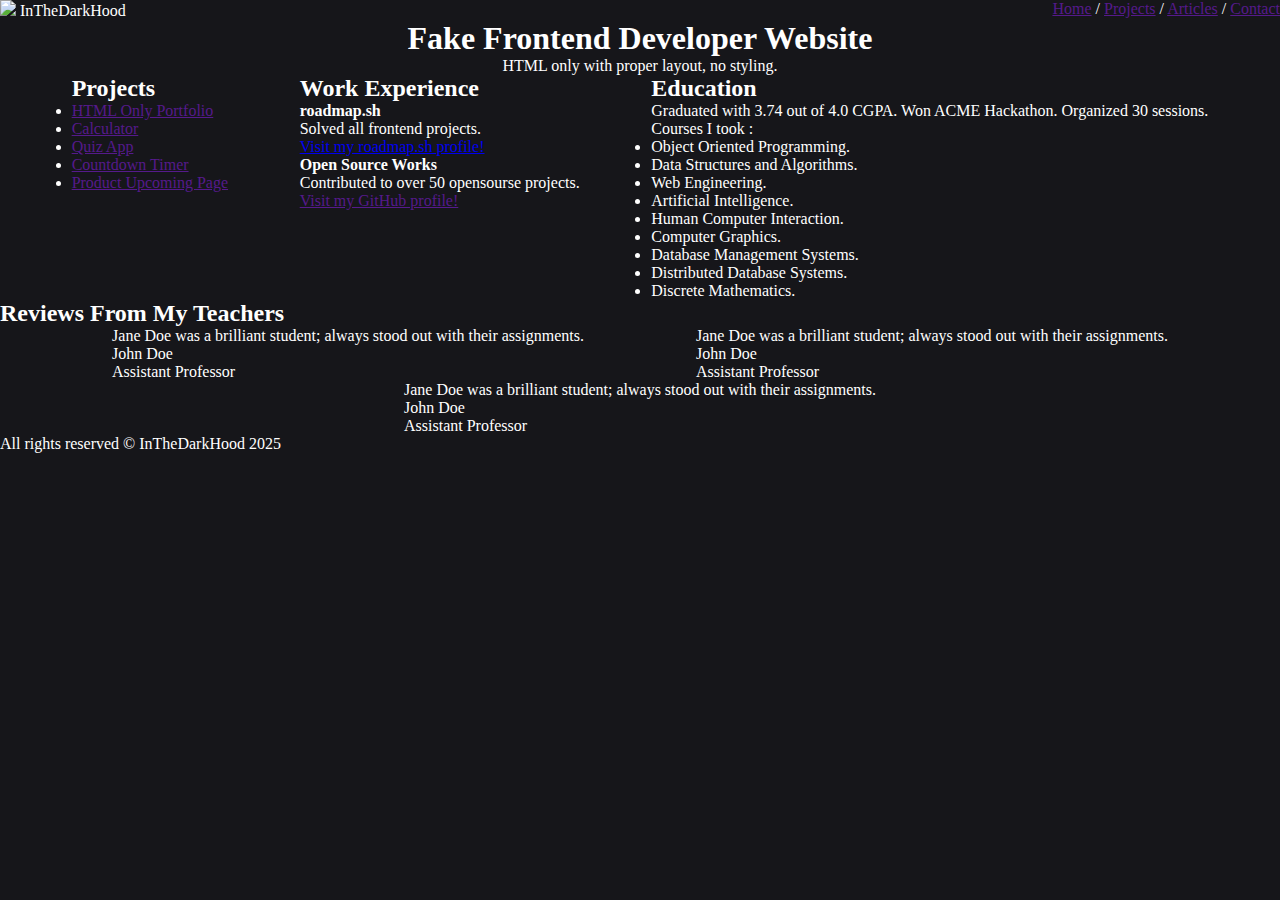
==== personal-portfolio/index.html @ 589ea11f "basic review styling" ====
<!DOCTYPE html>
<html lang="en">
<head>

    <meta charset="UTF-8">

    <meta name="viewport" content="width=device-width, initial-scale=1.0">

    <title>Personal Portfolio | Roadmap Frontend Project</title>

    <meta property="description" content="A personal portfolio website built as a project for the Roadmap.sh Frontend Projects. Features SEO and OG tags along with semantic HTML and responsive CSS styling.">
    
    <meta name="keywords" content="Software Engineer, Frontend Developer, HTML, CSS, JavaScript, Semantic HTML, Web Development, Web Developer, Responsive Website">
    
    <meta name="author" content="InTheDarkHood">

    <meta property="og:title" content="Personal Portfolio | Roadmap Frontend Project">

    <meta property="og:description" content="An extremely basic HTML and CSS website built as a project for the Roadmap.sh Frontend Projects.">

    <meta property="og:image" content="./featured.png">

    <meta property="og:type" content="website">

    <meta property="og:url" content="https://github.com/InTheDarkHood/roadmap.sh-frontend-solutions?tab=readme-ov-file">

    <!-- Favicon -->

    <link rel="icon" type="image/x-icon" href="https://img.icons8.com/wired/64/domain.png" alt="Internet Logo">

    <!-- CSS -->

    <link rel="stylesheet" href="style.css">

</head>

<body>

    <header>

        <nav>

            <p><img src="https://img.icons8.com/color/48/circled-user-female-skin-type-7--v1.png" width="30px"> InTheDarkHood</p>

            <p><a href="">Home</a> / <a href="">Projects</a> / <a href="">Articles</a> / <a href="">Contact</a></p>

        </nav>

        <h1>Fake Frontend Developer Website</h1>
        <p>HTML only with proper layout, no styling.</p>

    </header>

    <main>
        
        <section id="main_content">

            <div id="projects">

                <h2>Projects</h2>

                    <ul>

                        <li><a href="">HTML Only Portfolio</a></li>
                        <li><a href="">Calculator</a></li>
                        <li><a href="">Quiz App</a></li>
                        <li><a href="">Countdown Timer</a></li>
                        <li><a href="">Product Upcoming Page</a></li>

                    </ul>

            </div>

            <div id="work_experience">

                <h2>Work Experience</h2>

                    <h4>roadmap.sh</h4>
                    <p>Solved all frontend projects.</p>
                    <p><a href="https://roadmap.sh/u/inthedarkhood" target="_blank" rel="noopener noreferrer">Visit my roadmap.sh profile!</a></p>

                    <h4>Open Source Works</h4>
                    <p>Contributed to over 50 opensourse projects.</p>
                    <p><a href="" target="_blank" rel="noopener noreferrer">Visit my GitHub profile!</a></p>

            </div>

            <div id="education">

                <h2>Education</h2>

                <p>Graduated with 3.74 out of 4.0 CGPA. Won ACME Hackathon. Organized 30 sessions.</p>

                <p>Courses I took :</p>

                <ul>

                    <li>Object Oriented Programming.</li>
                    <li>Data Structures and Algorithms.</li>
                    <li>Web Engineering.</li>
                    <li>Artificial Intelligence.</li>
                    <li>Human Computer Interaction.</li>
                    <li>Computer Graphics.</li>
                    <li>Database Management Systems.</li>
                    <li>Distributed Database Systems.</li>
                    <li>Discrete Mathematics.</li>

                </ul>
                
            </div>

        </section>

        <section id="reviews">

            <h2>Reviews From My Teachers</h2>

            <div id="review_container">

                <div class="review_block">

                    <p>Jane Doe was a brilliant student; always stood out with their assignments.</p>

                    <p>John Doe</p>
                    <p>Assistant Professor</p>

                </div>
                
                <div class="review_block">

                    <p>Jane Doe was a brilliant student; always stood out with their assignments.</p>

                    <p>John Doe</p>
                    <p>Assistant Professor</p>

                </div>

                <div class="review_block">

                    <p>Jane Doe was a brilliant student; always stood out with their assignments.</p>

                    <p>John Doe</p>
                    <p>Assistant Professor</p>

                </div>

            </div>

        </section>

    </main>

    <footer>

        <p>All rights reserved &copy; InTheDarkHood 2025</p>

    </footer>

</body>
</html>
---- personal-portfolio/style.css ----
*, *::before, *::after {

    margin: 0;
    padding: 0;
    box-sizing: border-box;

}

body {

    color: white;
    background-color: rgb(22, 22, 26);

}

header {

    display: flex;
    flex-direction: column;
    justify-content: center;
    text-align: center;

}

nav {

    display: flex;
    justify-content: space-between;
    flex-wrap: wrap;

}

#main_content {

    display: flex;
    justify-content: space-evenly;
    flex-wrap: wrap;
    flex-direction: row;    

}

#review_container {

    display: flex;
    justify-content: space-evenly;
    flex-grow: 1;
    flex-wrap: wrap;
    flex-direction: row;  

}
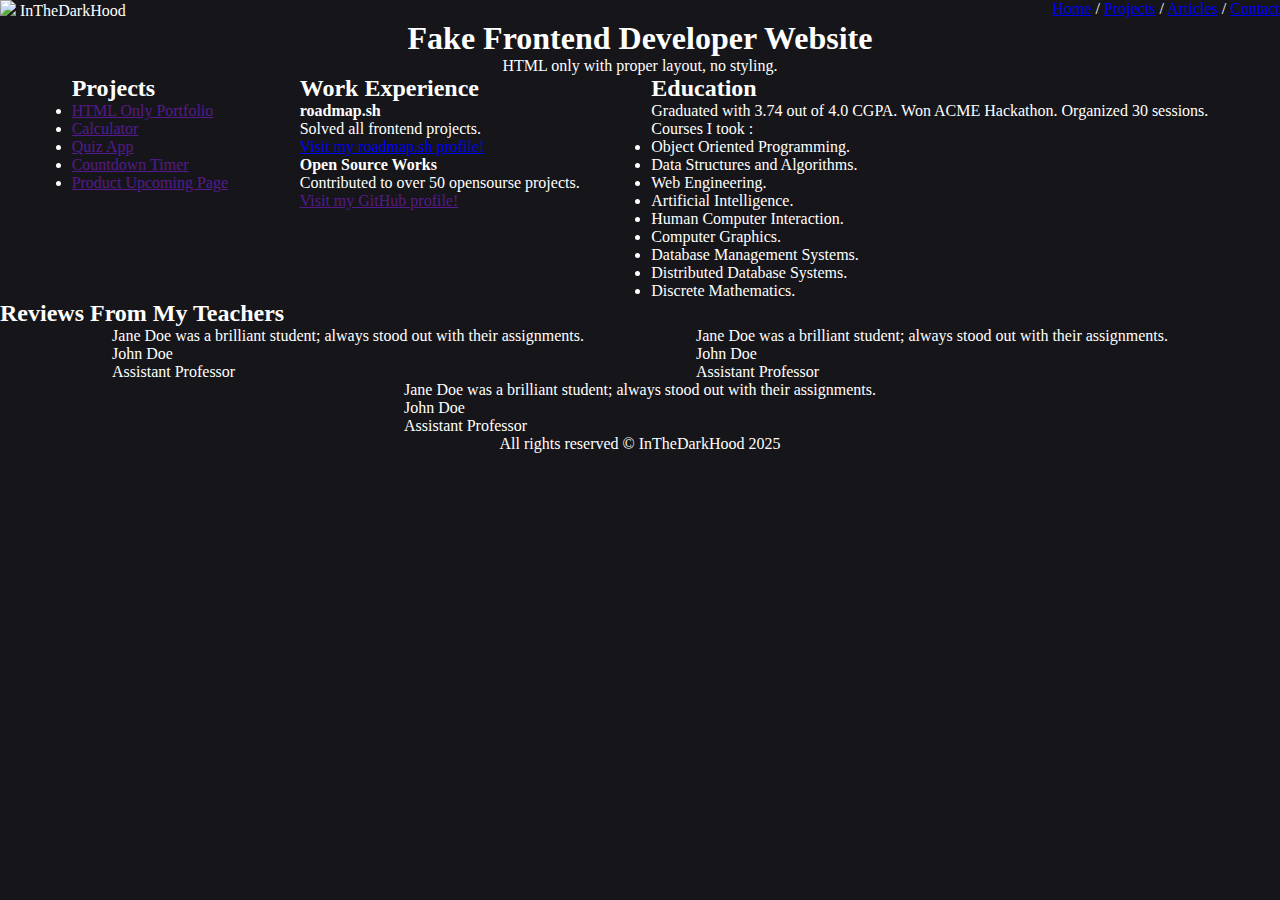
==== commit 0afb1252: "updated header format" ====
--- a/personal-portfolio/index.html
+++ b/personal-portfolio/index.html
@@ -42,7 +42,7 @@
 
             <p><img src="https://img.icons8.com/color/48/circled-user-female-skin-type-7--v1.png" width="30px"> InTheDarkHood</p>
 
-            <p><a href="">Home</a> / <a href="">Projects</a> / <a href="">Articles</a> / <a href="">Contact</a></p>
+            <p><a href="./index.html">Home</a> / <a href="./projects.html">Projects</a> / <a href="./articles.html">Articles</a> / <a href="./contact.html">Contact</a></p>
 
         </nav>
 
--- a/personal-portfolio/style.css
+++ b/personal-portfolio/style.css
@@ -47,4 +47,10 @@
     flex-wrap: wrap;
     flex-direction: row;  
 
+}
+
+footer {
+
+    text-align: center;
+
 }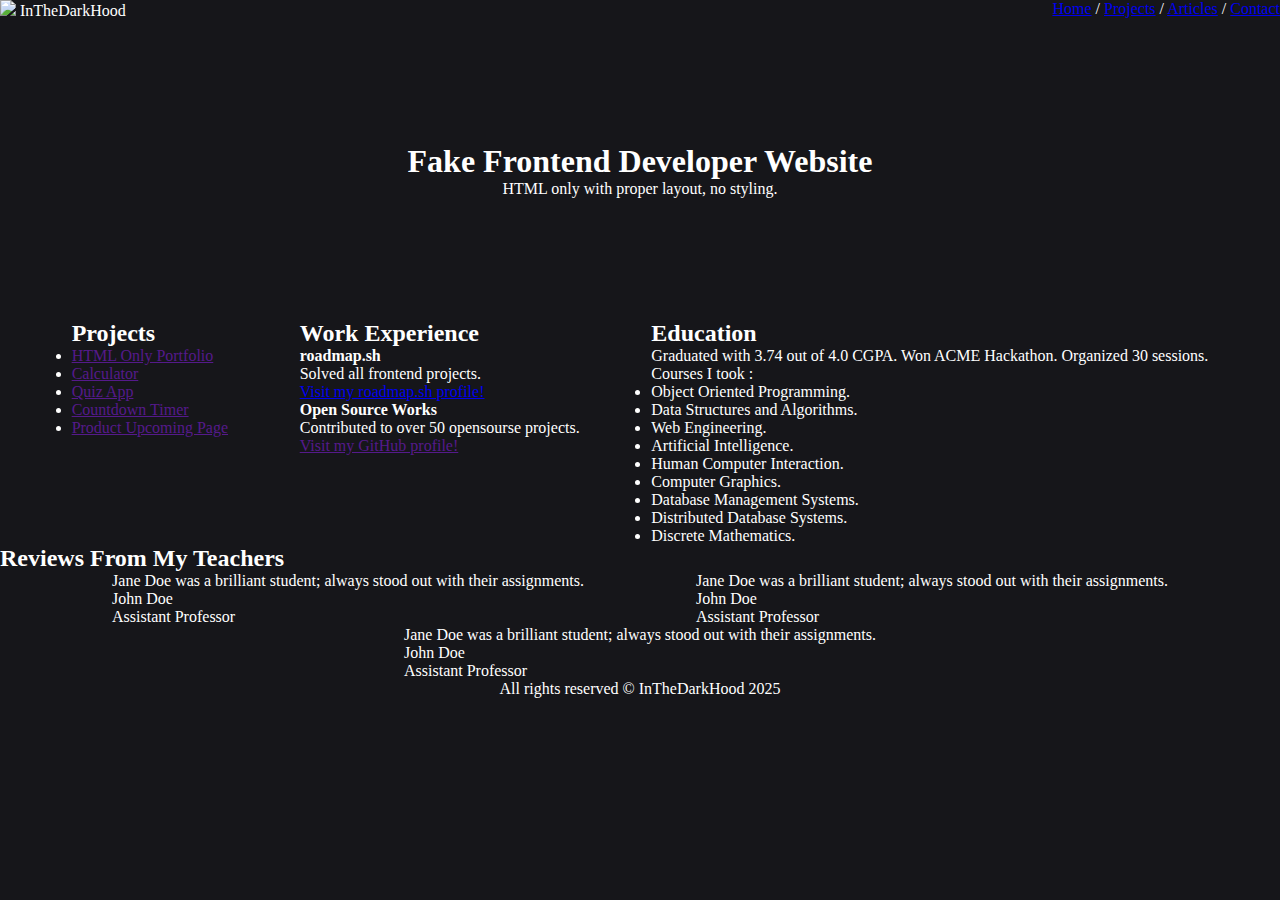
==== commit 018e3ab1: "navigation and header reformat" ====
--- a/personal-portfolio/index.html
+++ b/personal-portfolio/index.html
@@ -36,16 +36,16 @@
 
 <body>
 
-    <header>
+    <nav>
 
-        <nav>
+        <p><img src="https://img.icons8.com/color/48/circled-user-female-skin-type-7--v1.png" width="30px"> InTheDarkHood</p>
 
-            <p><img src="https://img.icons8.com/color/48/circled-user-female-skin-type-7--v1.png" width="30px"> InTheDarkHood</p>
+        <p><a href="./index.html">Home</a> / <a href="./projects.html">Projects</a> / <a href="./articles.html">Articles</a> / <a href="./contact.html">Contact</a></p>
 
-            <p><a href="./index.html">Home</a> / <a href="./projects.html">Projects</a> / <a href="./articles.html">Articles</a> / <a href="./contact.html">Contact</a></p>
+    </nav>
 
-        </nav>
-
+    <header>        
+        
         <h1>Fake Frontend Developer Website</h1>
         <p>HTML only with proper layout, no styling.</p>
 
--- a/personal-portfolio/style.css
+++ b/personal-portfolio/style.css
@@ -19,6 +19,7 @@
     flex-direction: column;
     justify-content: center;
     text-align: center;
+    height: 300px;
 
 }
 
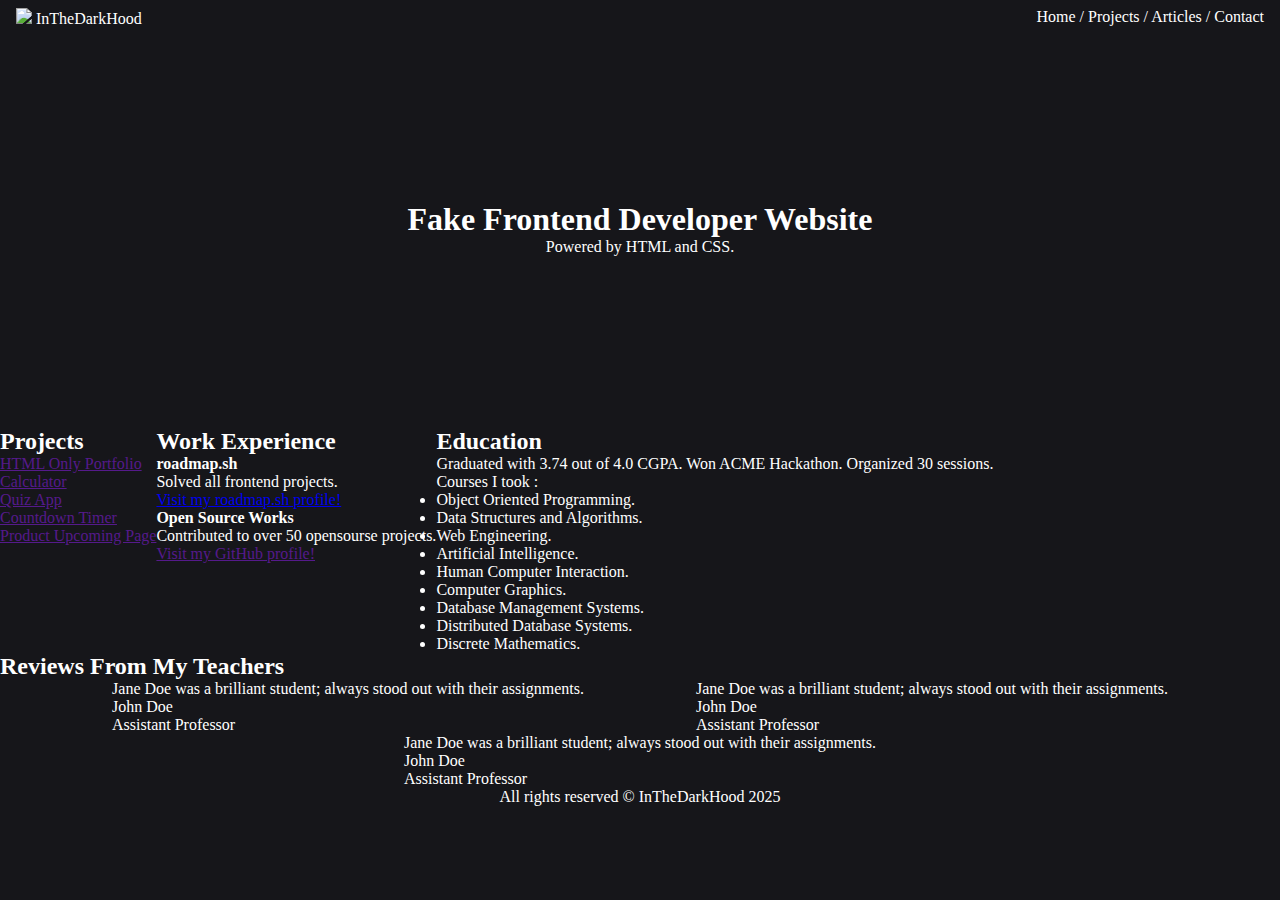
==== commit 2d78a6ab: "added root to style.css for colors" ====
--- a/personal-portfolio/index.html
+++ b/personal-portfolio/index.html
@@ -47,7 +47,7 @@
     <header>        
         
         <h1>Fake Frontend Developer Website</h1>
-        <p>HTML only with proper layout, no styling.</p>
+        <p>Powered by HTML and CSS.</p>
 
     </header>
 
--- a/personal-portfolio/style.css
+++ b/personal-portfolio/style.css
@@ -1,3 +1,13 @@
+:root {
+
+    --body-bg-color: rgb(22, 22, 26);
+    --body-font-color: white;
+
+    --link-color: white;
+    --link-hover-color: #acacac;
+
+}
+
 *, *::before, *::after {
 
     margin: 0;
@@ -8,33 +18,51 @@
 
 body {
 
-    color: white;
-    background-color: rgb(22, 22, 26);
+    color: var(--body-font-color);
+    background-color: var(--body-bg-color);
 
 }
 
 header {
 
+    
     display: flex;
     flex-direction: column;
     justify-content: center;
     text-align: center;
-    height: 300px;
+    height: 400px;
 
 }
 
 nav {
 
+    background: transparent;
     display: flex;
     justify-content: space-between;
     flex-wrap: wrap;
+    padding-inline: 1rem;
+    padding-top: 0.5rem;
+
+}
+
+nav a {
+
+    color: var(--link-color);
+    text-decoration: none;
+
+
+}
+
+nav a:hover {
+
+    transition: 0.5s;
+    color: var(--link-hover-color);
 
 }
 
 #main_content {
 
     display: flex;
-    justify-content: space-evenly;
     flex-wrap: wrap;
     flex-direction: row;    
 
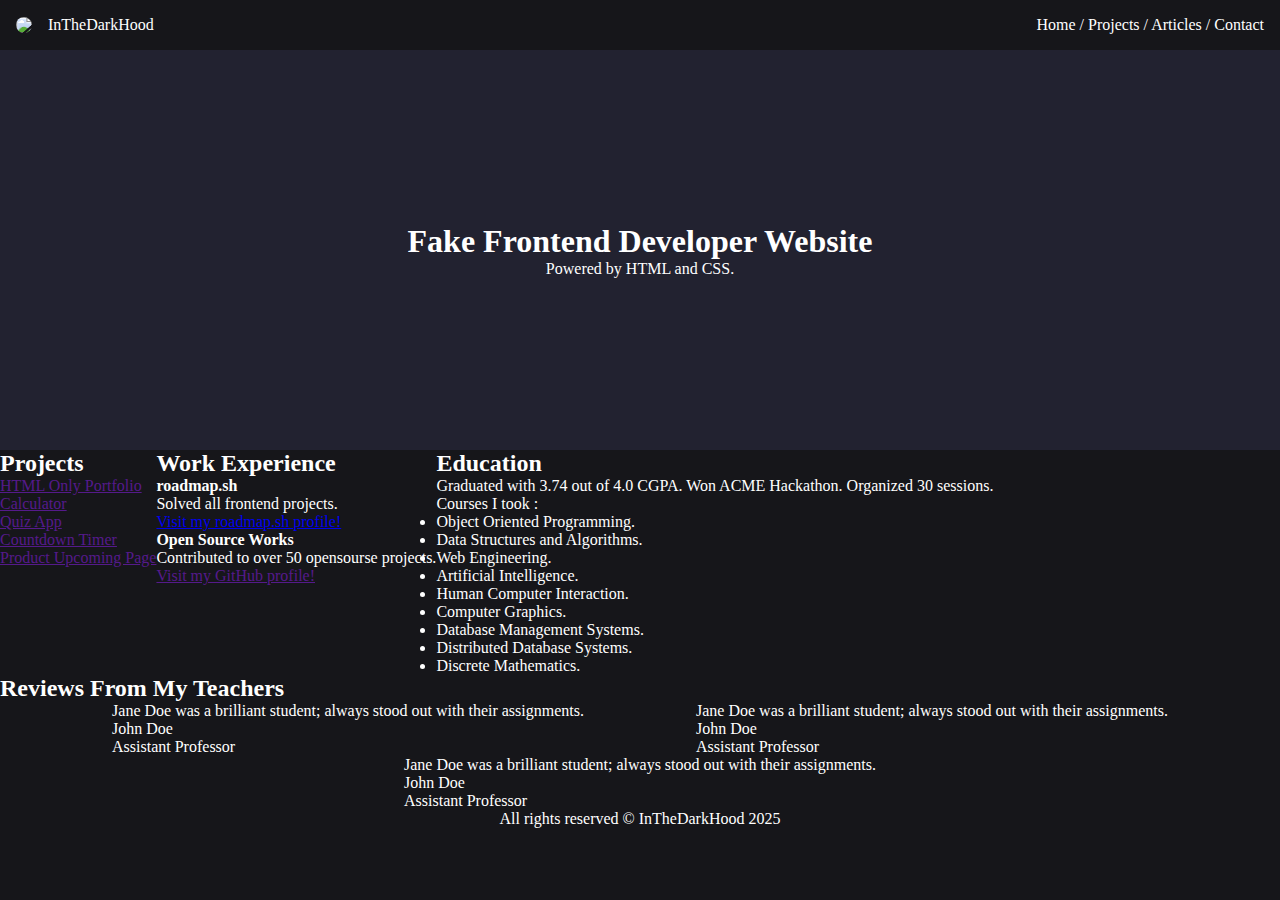
==== commit c4d132f6: "nav styling" ====
--- a/personal-portfolio/index.html
+++ b/personal-portfolio/index.html
@@ -38,7 +38,12 @@
 
     <nav>
 
-        <p><img src="https://img.icons8.com/color/48/circled-user-female-skin-type-7--v1.png" width="30px"> InTheDarkHood</p>
+        <div id="profile">
+            
+            <img src="https://img.icons8.com/color/48/circled-user-female-skin-type-7--v1.png">
+            <p>InTheDarkHood</p>
+
+        </div>
 
         <p><a href="./index.html">Home</a> / <a href="./projects.html">Projects</a> / <a href="./articles.html">Articles</a> / <a href="./contact.html">Contact</a></p>
 
--- a/personal-portfolio/style.css
+++ b/personal-portfolio/style.css
@@ -5,6 +5,10 @@
 
     --link-color: white;
     --link-hover-color: #acacac;
+
+    --header-banner: ;
+    --header-bg-color: rgb(34, 34, 48);
+    --header-font-color: white;
 
 }
 
@@ -25,7 +29,8 @@
 
 header {
 
-    
+    color: var(--header-font-color);
+    background-color: var(--header-bg-color);
     display: flex;
     flex-direction: column;
     justify-content: center;
@@ -36,12 +41,12 @@
 
 nav {
 
-    background: transparent;
+    background-color: transparent;
     display: flex;
     justify-content: space-between;
+    align-items: center;
     flex-wrap: wrap;
-    padding-inline: 1rem;
-    padding-top: 0.5rem;
+    padding: 1rem;
 
 }
 
@@ -50,13 +55,29 @@
     color: var(--link-color);
     text-decoration: none;
 
-
 }
 
 nav a:hover {
 
     transition: 0.5s;
     color: var(--link-hover-color);
+
+} 
+
+#profile {
+
+    flex-wrap: wrap;
+    display: flex;
+    flex-direction: row;
+    justify-content: center;
+    gap: 1rem;
+    align-items: center;
+
+}
+
+#profile img {
+
+    border-radius: 15px;
 
 }
 
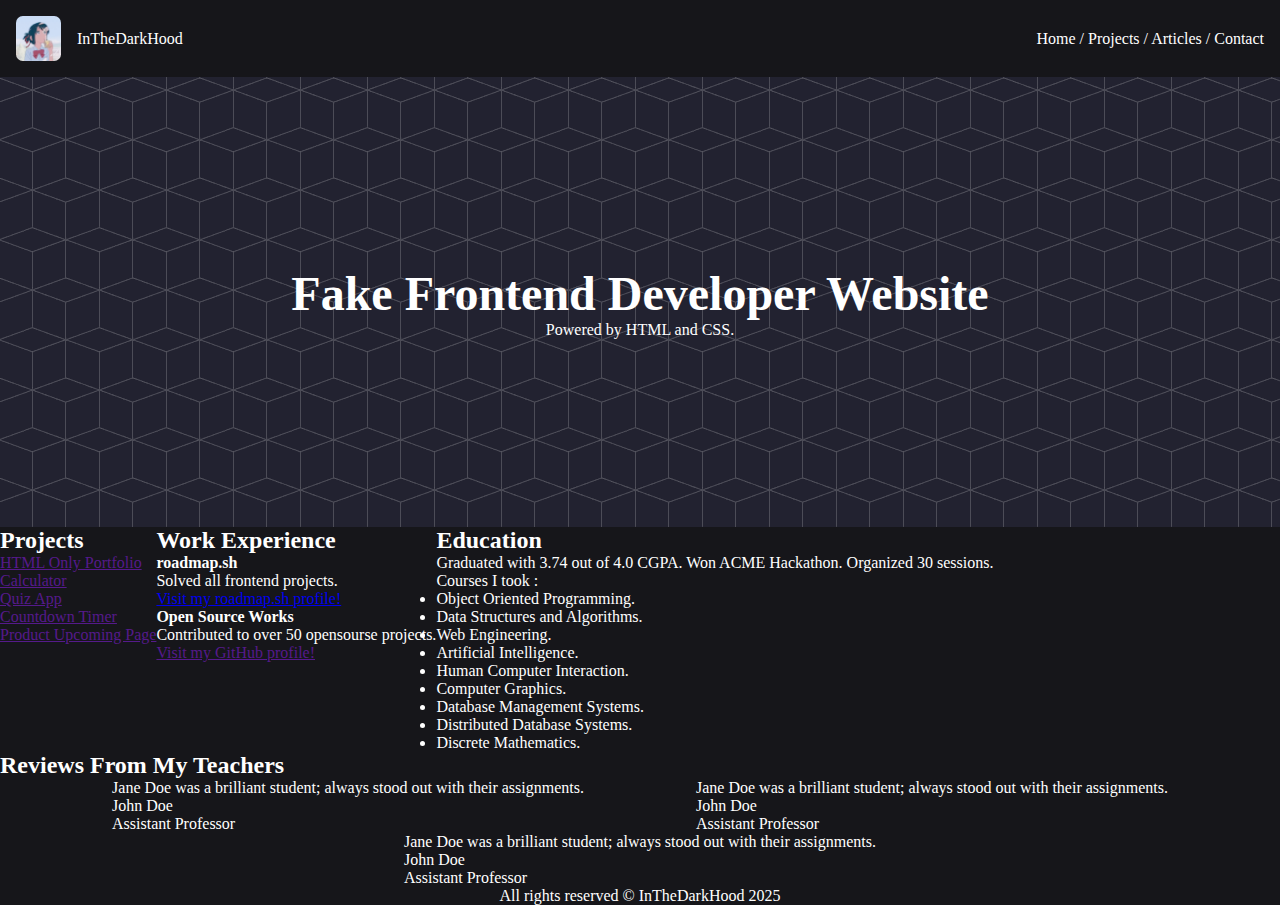
==== commit 4c2ee784: "finished banner and profile styling" ====
--- a/personal-portfolio/index.html
+++ b/personal-portfolio/index.html
@@ -40,7 +40,8 @@
 
         <div id="profile">
             
-            <img src="https://img.icons8.com/color/48/circled-user-female-skin-type-7--v1.png">
+            <img src="./avatar.png">
+
             <p>InTheDarkHood</p>
 
         </div>
--- a/personal-portfolio/style.css
+++ b/personal-portfolio/style.css
@@ -6,7 +6,7 @@
     --link-color: white;
     --link-hover-color: #acacac;
 
-    --header-banner: ;
+    --header-banner: url(./banner.png); /* https://www.transparenttextures.com Cubes by Sander Ottens */
     --header-bg-color: rgb(34, 34, 48);
     --header-font-color: white;
 
@@ -29,13 +29,20 @@
 
 header {
 
+    background-image: var(--header-banner);
     color: var(--header-font-color);
     background-color: var(--header-bg-color);
     display: flex;
     flex-direction: column;
     justify-content: center;
     text-align: center;
-    height: 400px;
+    height: 450px;
+
+}
+
+header h1 {
+
+    font-size: 3rem;
 
 }
 
@@ -77,7 +84,8 @@
 
 #profile img {
 
-    border-radius: 15px;
+    border-radius: 15%;
+    width: 45px;
 
 }
 
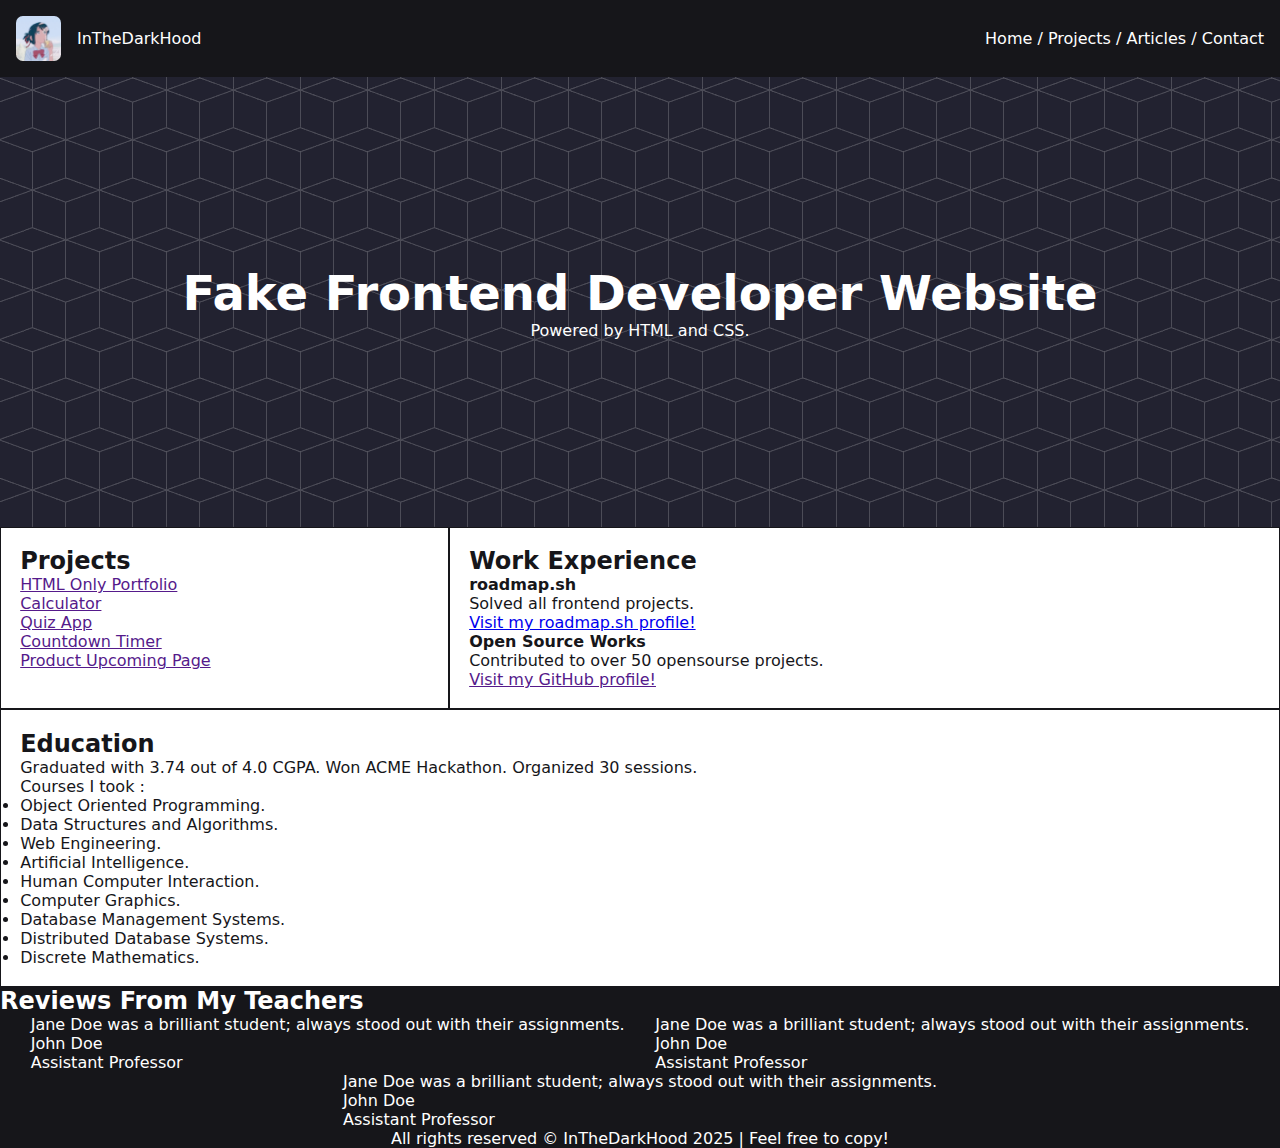
==== commit 484df105: "main content basic styling" ====
--- a/personal-portfolio/index.html
+++ b/personal-portfolio/index.html
@@ -40,7 +40,7 @@
 
         <div id="profile">
             
-            <img src="./avatar.png">
+            <img src="./avatar.png"> <!-- https://www.pinterest.com/pin/830351250031322921/ as original link is unavailable -->
 
             <p>InTheDarkHood</p>
 
@@ -158,7 +158,7 @@
 
     <footer>
 
-        <p>All rights reserved &copy; InTheDarkHood 2025</p>
+        <p>All rights reserved &copy; InTheDarkHood 2025 | Feel free to copy!</p>
 
     </footer>
 
--- a/personal-portfolio/style.css
+++ b/personal-portfolio/style.css
@@ -2,6 +2,7 @@
 
     --body-bg-color: rgb(22, 22, 26);
     --body-font-color: white;
+    --body-font: system-ui, -apple-system, BlinkMacSystemFont, 'Segoe UI', Roboto, Oxygen, Ubuntu, Cantarell, 'Open Sans', 'Helvetica Neue', sans-serif;
 
     --link-color: white;
     --link-hover-color: #acacac;
@@ -9,6 +10,9 @@
     --header-banner: url(./banner.png); /* https://www.transparenttextures.com Cubes by Sander Ottens */
     --header-bg-color: rgb(34, 34, 48);
     --header-font-color: white;
+
+    --content-bg-color: white;
+    --content-font-color: rgb(22, 22, 26);
 
 }
 
@@ -24,6 +28,7 @@
 
     color: var(--body-font-color);
     background-color: var(--body-bg-color);
+    font-family: var(--body-font);
 
 }
 
@@ -86,6 +91,7 @@
 
     border-radius: 15%;
     width: 45px;
+    aspect-ratio: 1;
 
 }
 
@@ -93,8 +99,41 @@
 
     display: flex;
     flex-wrap: wrap;
-    flex-direction: row;    
+    justify-content: center;
+    flex-direction: row;  
+    background-color: var(--content-bg-color);  
+    color: var(--content-font-color);
 
+}
+
+#projects {
+
+    border: 1px solid rgb(22, 22, 26);
+    padding: 1.2rem;
+    flex-grow: 1;
+    
+}
+
+#projects ul {
+
+    list-style-type: none;
+
+}
+
+#work_experience {
+
+    border: 1px solid rgb(22, 22, 26);
+    padding: 1.2rem;
+    flex-grow: 2;
+    
+}
+
+#education {
+
+    border: 1px solid rgb(22, 22, 26);
+    padding: 1.2rem;
+    flex-grow: 1;
+    
 }
 
 #review_container {
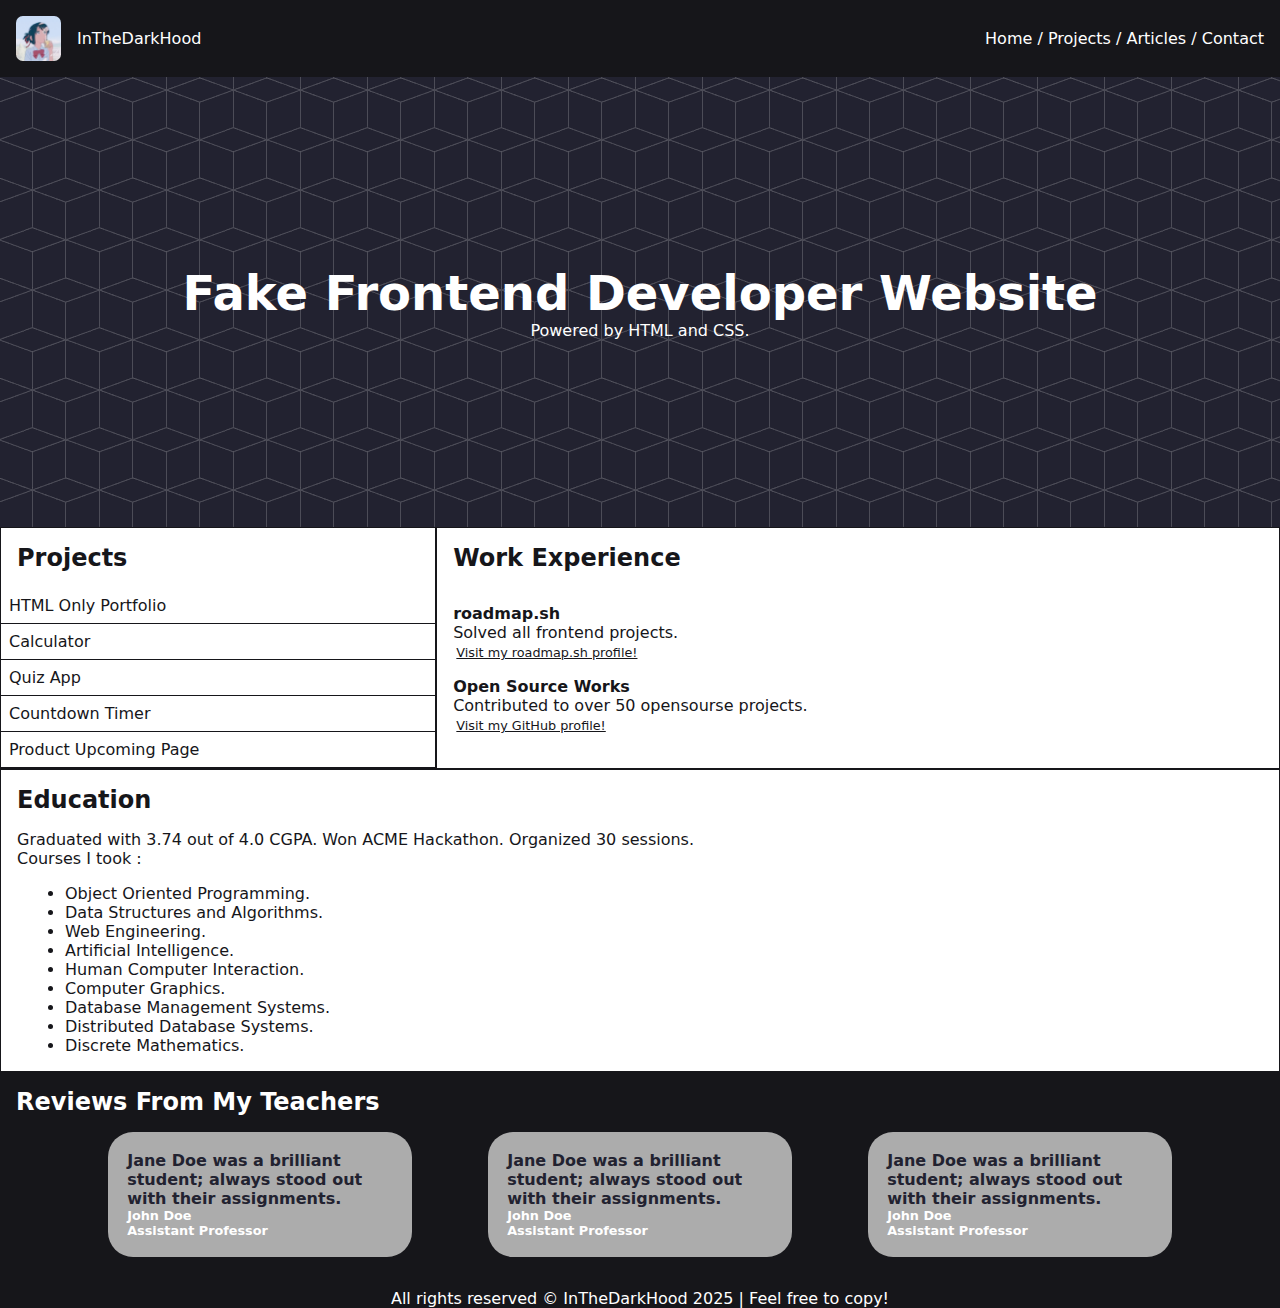
==== commit 9db86920: "review finished styling" ====
--- a/personal-portfolio/index.html
+++ b/personal-portfolio/index.html
@@ -127,8 +127,8 @@
 
                     <p>Jane Doe was a brilliant student; always stood out with their assignments.</p>
 
-                    <p>John Doe</p>
-                    <p>Assistant Professor</p>
+                    <p class="author">John Doe</p>
+                    <p class="author">Assistant Professor</p>
 
                 </div>
                 
@@ -136,8 +136,8 @@
 
                     <p>Jane Doe was a brilliant student; always stood out with their assignments.</p>
 
-                    <p>John Doe</p>
-                    <p>Assistant Professor</p>
+                    <p class="author">John Doe</p>
+                    <p class="author">Assistant Professor</p>
 
                 </div>
 
@@ -145,8 +145,8 @@
 
                     <p>Jane Doe was a brilliant student; always stood out with their assignments.</p>
 
-                    <p>John Doe</p>
-                    <p>Assistant Professor</p>
+                    <p class="author">John Doe</p>
+                    <p class="author">Assistant Professor</p>
 
                 </div>
 
--- a/personal-portfolio/style.css
+++ b/personal-portfolio/style.css
@@ -106,34 +106,115 @@
 
 }
 
+#main_content h2 {
+
+    padding-block: 1rem;
+    padding-inline: 1rem;
+
+}
+
 #projects {
 
+    border: 1px solid var(--body-bg-color);
+    flex-grow: 1;
+    
+}
+
+#projects li {
+
+    width: 100%;
+    padding: 0.5rem;
+    border-bottom: 1px solid var(--body-bg-color);
+
+}
+
+#projects a {
+
+    text-decoration: none;
+    color: var(--content-font-color);
+    
+
+}
+
+#projects a:hover {
+
+    color: var(--link-hover-color);
+    transition: 0.5s;
+
+}
+
+#projects ul {
+
+    list-style-type: none;
+
+}
+
+#work_experience {
+
     border: 1px solid rgb(22, 22, 26);
-    padding: 1.2rem;
+    flex-grow: 2;
+    padding-bottom: 1rem;
+    
+}
+
+#work_experience h4 {
+
+    padding-inline: 1rem;
+    padding-top: 1rem;
+
+}
+
+#work_experience p {
+
+    padding-inline: 1rem;
+
+}
+
+#work_experience a {
+
+    color: var(--body-bg-color);
+    font-size: 0.8rem;
+    padding-left: 0.2rem;
+
+}
+
+#work_experience a:hover {
+
+    color: var(--link-hover-color);
+
+}
+
+#education {
+
+    border: 1px solid rgb(22, 22, 26);
     flex-grow: 1;
     
 }
 
-#projects ul {
-
-    list-style-type: none;
-
-}
-
-#work_experience {
-
-    border: 1px solid rgb(22, 22, 26);
-    padding: 1.2rem;
-    flex-grow: 2;
-    
-}
-
-#education {
-
-    border: 1px solid rgb(22, 22, 26);
-    padding: 1.2rem;
-    flex-grow: 1;
-    
+#education h4 {
+
+    padding-inline: 1rem;
+    padding-top: 1rem;
+
+}
+
+#education p {
+
+    padding-inline: 1rem;
+
+}
+
+#education ul {
+
+    padding: 1rem;
+    padding-left: 4rem;
+
+}
+
+#reviews {
+
+    margin: 1rem;
+
 }
 
 #review_container {
@@ -142,7 +223,26 @@
     justify-content: space-evenly;
     flex-grow: 1;
     flex-wrap: wrap;
-    flex-direction: row;  
+    flex-direction: row; 
+    padding: 1rem; 
+
+}
+
+.review_block {
+
+    width: 25%;
+    padding: 1.2rem;
+    border-radius: 25px;
+    background-color: var(--link-hover-color);
+    color: var(--header-bg-color);
+    font-weight: bold;
+
+}
+
+.review_block .author {
+
+    color: var(--link-color);
+    font-size: 0.8rem;
 
 }
 
